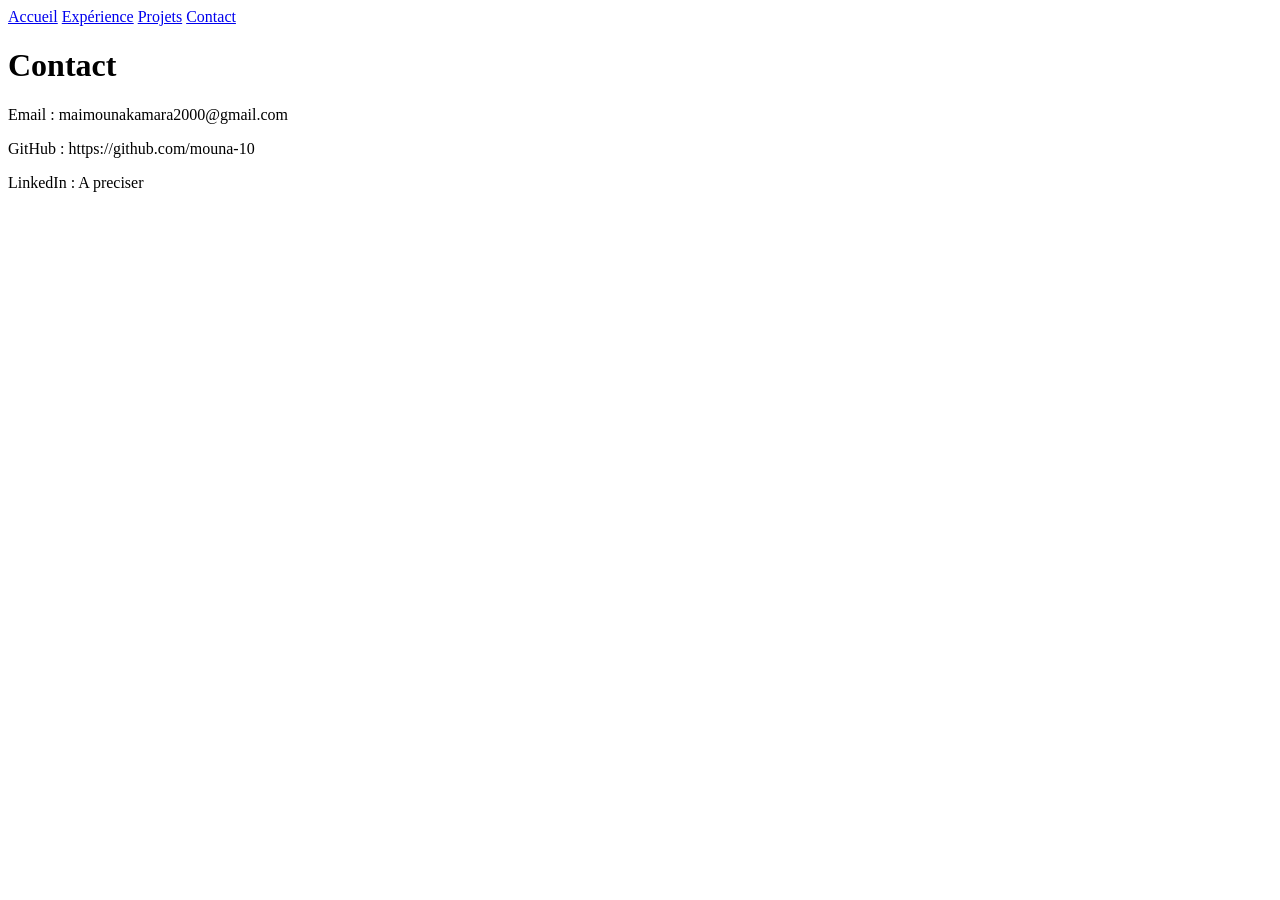
==== contact.html @ 86430539 "creation des pages" ====
<!DOCTYPE html>
<html>
<head>
    <meta charset="UTF-8">
    <title>Contact</title>
    <link rel="stylesheet" href="style.css">
</head>
<body>

<nav>
    <a href="index.html">Accueil</a>
    <a href="experience.html">Expérience</a>
    <a href="projects.html">Projets</a>
    <a href="contact.html">Contact</a>
</nav>

<h1>Contact</h1>

<p>Email : maimounakamara2000@gmail.com</p>
<p>GitHub : https://github.com/mouna-10</p>
<p>LinkedIn : A preciser</p>

</body>
</html>
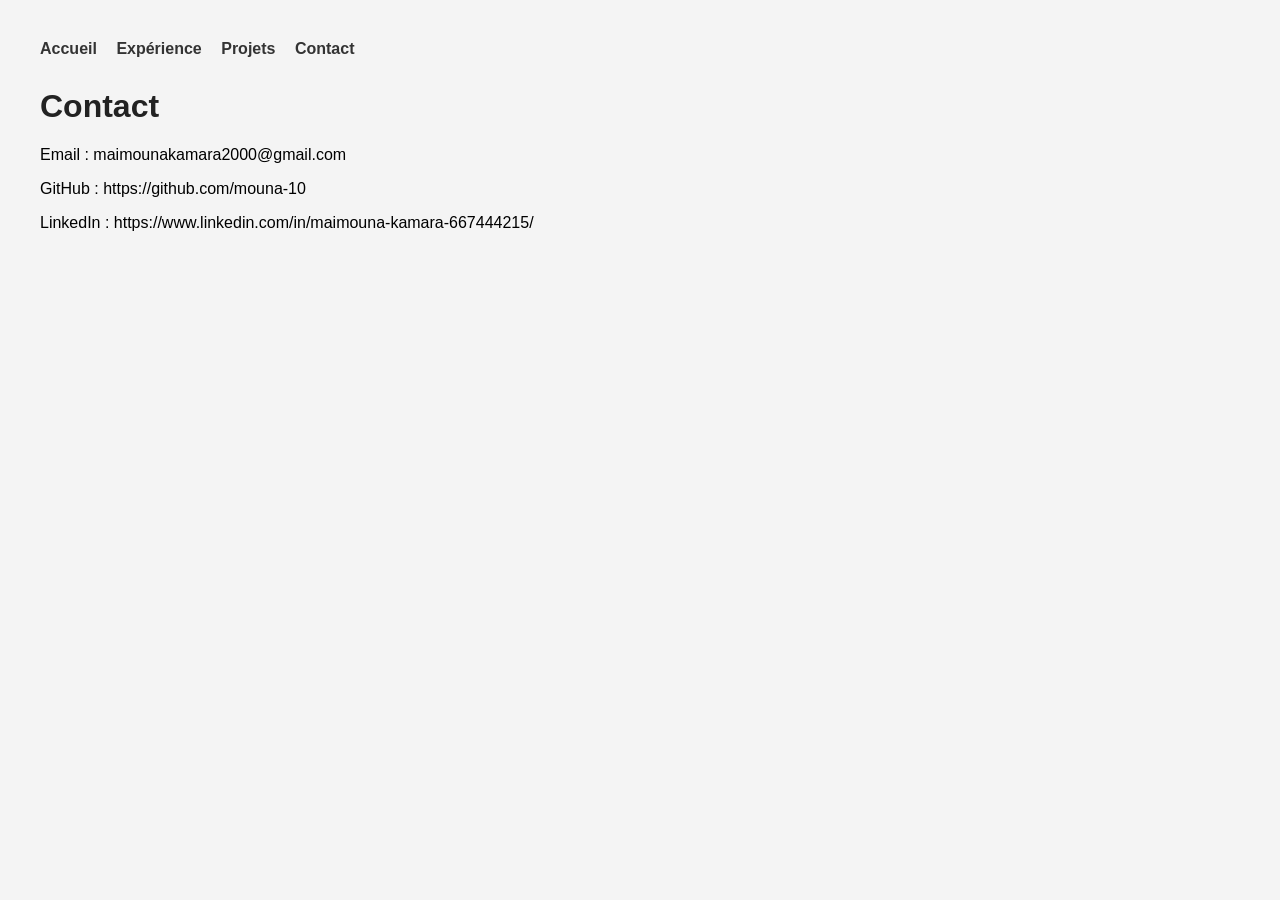
==== commit 60a95abc: "reorganisation des pages" ====
--- a/contact.html
+++ b/contact.html
@@ -18,7 +18,7 @@
 
 <p>Email : maimounakamara2000@gmail.com</p>
 <p>GitHub : https://github.com/mouna-10</p>
-<p>LinkedIn : A preciser</p>
+<p>LinkedIn : https://www.linkedin.com/in/maimouna-kamara-667444215/</p>
 
 </body>
 </html>
--- a/style.css
+++ b/style.css
@@ -0,0 +1,35 @@
+body {
+    font-family: Arial, sans-serif;
+    margin: 40px;
+    background-color: #f4f4f4;
+}
+
+header {
+    /* background: #333;
+    color: white;
+    padding: 10px 0; */
+    text-align: center;
+}
+
+nav {
+    margin-bottom: 30px;
+}
+
+nav a {
+    margin-right: 15px;
+    text-decoration: none;
+    color: #333;
+    font-weight: bold;
+}
+
+h1 {
+    color: #222;
+}
+
+section {
+    background: white;
+    padding: 20px;
+    margin-bottom: 20px;
+    border-radius: 8px;
+}
+
